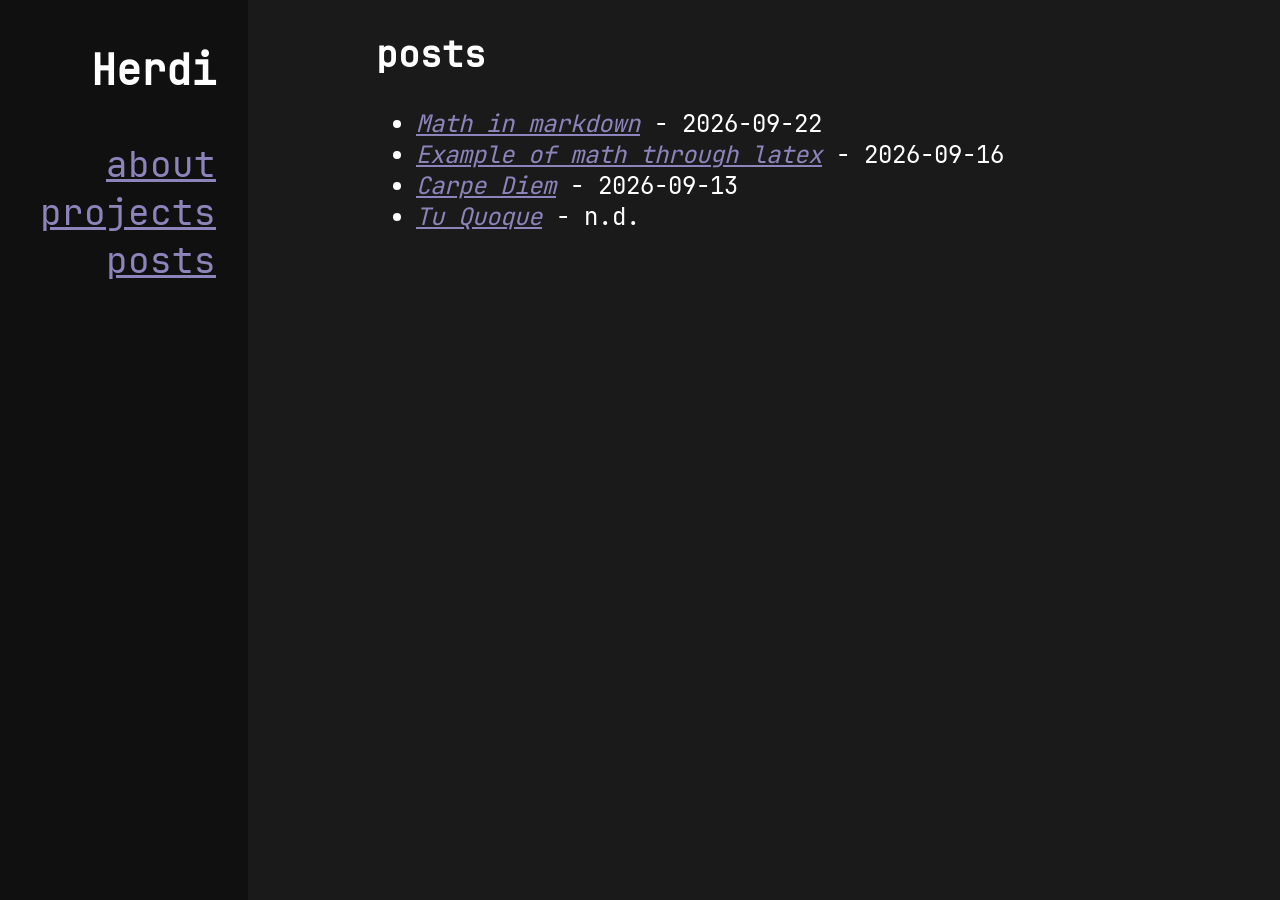
==== docs/posts.html @ 987f53b1 "UI changes and Hakyll usage UI: Increased font, changed hard-coded navbar dimensions to flexbox Haky" ====
<!DOCTYPE html>
<html>

<head>
  <meta http-equiv="content-type" content="text/html; charset=UTF-8">
  <title>posts</title>
  <link rel="icon" type="image/svg+xml" sizes="512x512" href="./images/favicon.svg">
  <link rel="stylesheet" type="text/css" href="./style.css">
</head>

<body>
  <nav class="sidebar">
    <ul>
      <li>
        <h3><b>Herdi</b></h3>
      </li>
      <li><a href="./">about</a></li>
      <li><a href="./projects.html">projects</a></li>
      <li><a href="./posts.html">posts</a></li>
    </ul>
  </nav>
  <article>
    <h1>posts</h1>
<ul>
  
  <li>
    <a href="./posts/math.html"><em>Math in markdown</em></a> - 2026-09-22
  </li>
  
  <li>
    <a href="./posts/example.html"><em>Example of math through latex</em></a> - 2026-09-16
  </li>
  
  <li>
    <a href="./posts/2015-11-28-carpe-diem.html"><em>Carpe Diem</em></a> - 2026-09-13
  </li>
  
  <li>
    <a href="./posts/2015-12-07-tu-quoque.html"><em>Tu Quoque</em></a> - n.d.
  </li>
  
</ul>

  </article>
</body>

</html>
---- docs/style.css ----
:root {
  --background-color: #1A1A1A;
  --navbar-color: #101010;
  --link-color: #8D84BB;
  --text-color: #FFFFFF;
  --tag-border: #888888;
  --navbar-font-sz: 36px;
  --article-font-sz: 24px;
}

@font-face {
  font-family: JetBrains-Mono;
  src: url(/fonts/JetBrainsMono-Regular.ttf)
}

* {
  box-sizing: border-box;
}

body {
  color: var(--text-color);
  font-family: JetBrains-Mono;
  display: flex;
  flex-direction: row;
  min-height: 100vh;
  margin: 0;
}

body>article {
  font-size: var(--article-font-sz);
  order: 2;
  flex: 5;
  background-color: var(--background-color);
  padding-left: 8rem;
  padding-right: 8rem;
}

body>.sidebar {
  font-size: var(--navbar-font-sz);
  order: 1;
  flex: 1;
  background-color: var(--navbar-color);
  text-align: right;
  padding-right: 2rem;
}

.sidebar ul {
  list-style: none outside none;
}


/* Links */
a {
  color: var(--link-color);
}

a:hover {
  color: var(--background-color);
  background-color: var(--link-color);
}

.projects-grid {
  display: grid;
  grid-gap: 1rem;
}

.project-tag {
  display: inline-block;
  border-radius: 30px;
  padding: 2px;
  border: 1px solid var(--tag-border);
  font-size: 13px;
  white-space: nowrap;
}

.button-grid {
  display: flex;
  grid-gap: 2rem;
  width: max-content;
  grid-template-columns: 1fr;
}
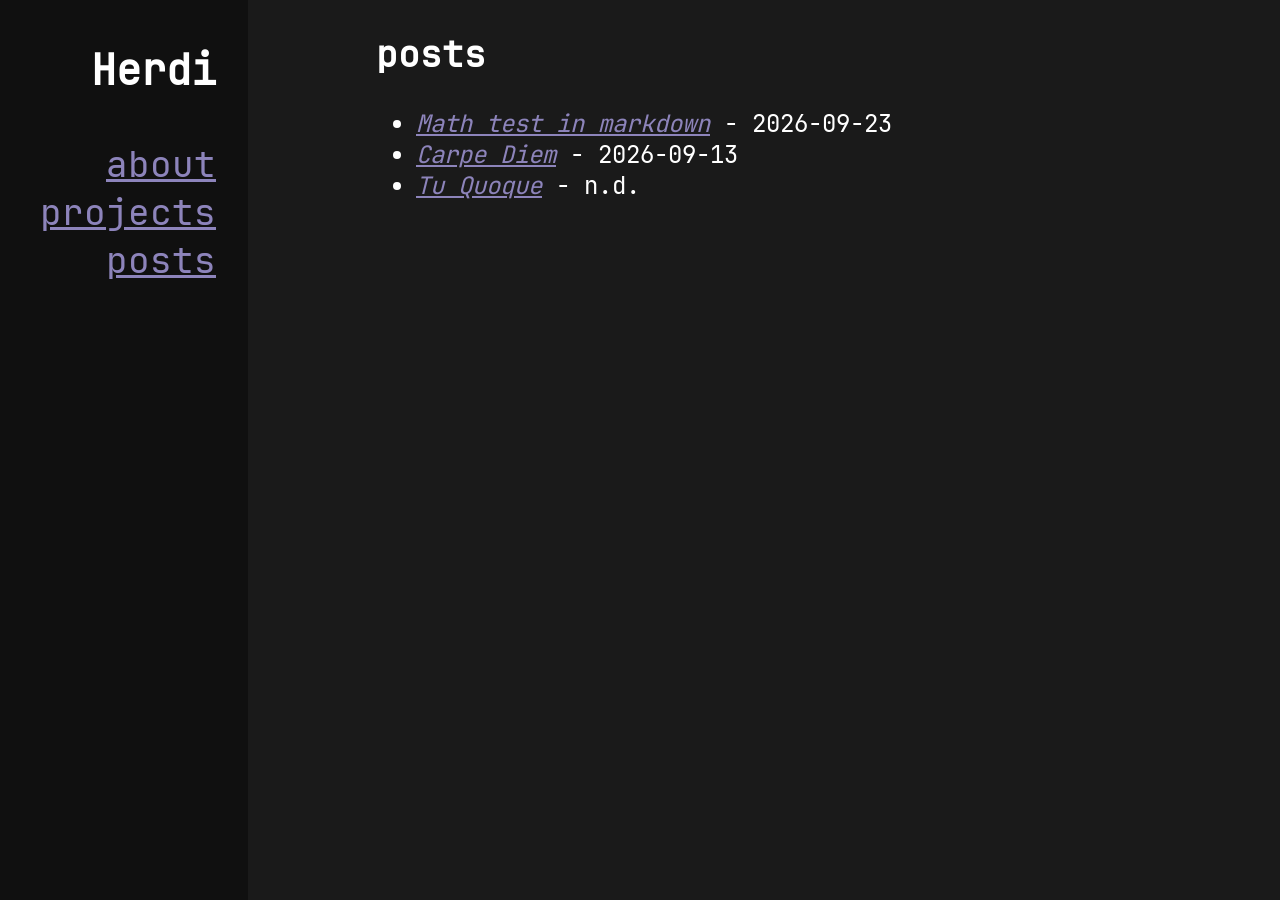
==== commit be4f856f: "Code rendering and LaTeX Added support for rendering LaTeX equations and nicer rendering of code blo" ====
--- a/docs/posts.html
+++ b/docs/posts.html
@@ -5,7 +5,9 @@
   <meta http-equiv="content-type" content="text/html; charset=UTF-8">
   <title>posts</title>
   <link rel="icon" type="image/svg+xml" sizes="512x512" href="./images/favicon.svg">
-  <link rel="stylesheet" type="text/css" href="./style.css">
+  <link rel="stylesheet" type="text/css" href="./css/style.css">
+  
+
 </head>
 
 <body>
@@ -24,11 +26,7 @@
 <ul>
   
   <li>
-    <a href="./posts/math.html"><em>Math in markdown</em></a> - 2026-09-22
-  </li>
-  
-  <li>
-    <a href="./posts/example.html"><em>Example of math through latex</em></a> - 2026-09-16
+    <a href="./posts/math.html"><em>Math test in markdown</em></a> - 2026-09-23
   </li>
   
   <li>
--- a/docs/css/style.css
+++ b/docs/css/style.css
@@ -0,0 +1 @@
+:root{--background-color:#1A1A1A;--navbar-color:#101010;--link-color:#8D84BB;--text-color:#FFFFFF;--tag-border:#888888;--navbar-font-sz:36px;--article-font-sz:24px}@font-face{font-family:JetBrains-Mono;src:url(/fonts/JetBrainsMono-Regular.ttf)}*{box-sizing:border-box}body{color:var(--text-color);font-family:JetBrains-Mono;display:flex;flex-direction:row;min-height:100vh;margin:0}body>article{font-size:var(--article-font-sz);order:2;flex:5;background-color:var(--background-color);padding-left:8rem;padding-right:8rem}body>.sidebar{font-size:var(--navbar-font-sz);order:1;flex:1;background-color:var(--navbar-color);text-align:right;padding-right:2rem}.sidebar ul{list-style:none outside none}a{color:var(--link-color)}a:hover{color:var(--background-color);background-color:var(--link-color)}.projects-grid{display:grid;grid-gap:1rem}.project-tag{display:inline-block;border-radius:30px;padding:2px;border:1px solid var(--tag-border);font-size:13px;white-space:nowrap}.button-grid{display:flex;grid-gap:2rem;width:max-content;grid-template-columns:1fr}
